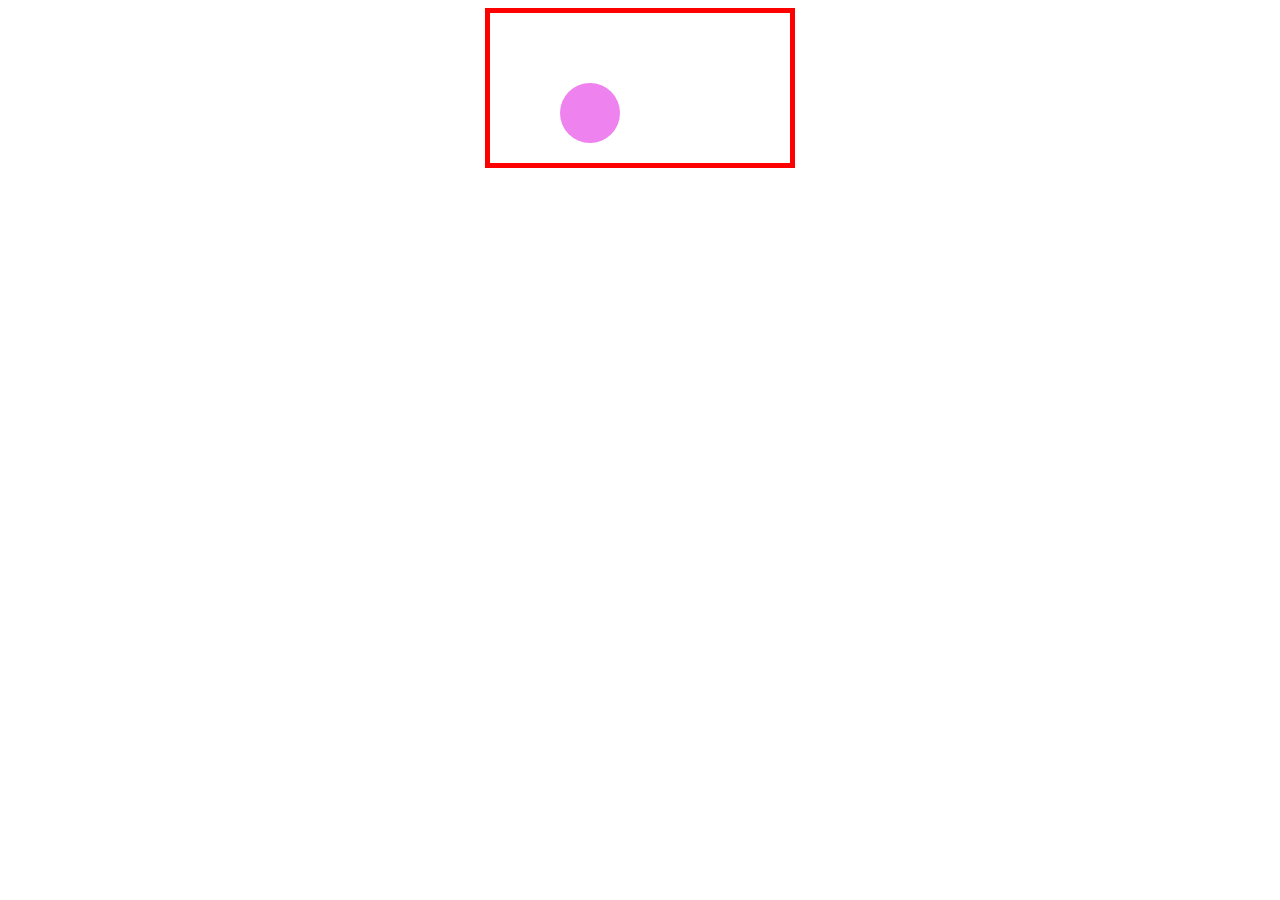
==== canvas/index.html @ 5af8381f "[HJ] 캔버스 작업 총알과 그림그리기 완료" ====
<!DOCTYPE html>
<html lang="en">
<head>
    <meta charset="UTF-8">
    <meta http-equiv="X-UA-Compatible" content="IE=edge">
    <meta name="viewport" content="width=device-width, initial-scale=1.0">
    <title>Document</title>
    
    <link rel="stylesheet" type="text/css" href="canvas.css">
</head>
<body>
    <center>
        <canvas id="game" onclick="clicker()"></canvas>
    </center>
    
    <script src="canvasManager.js"></script>
</body>
</html>
---- canvas/canvas.css ----
canvas{
    width: 640;
    height: 480;
    border: 5px solid red;

}
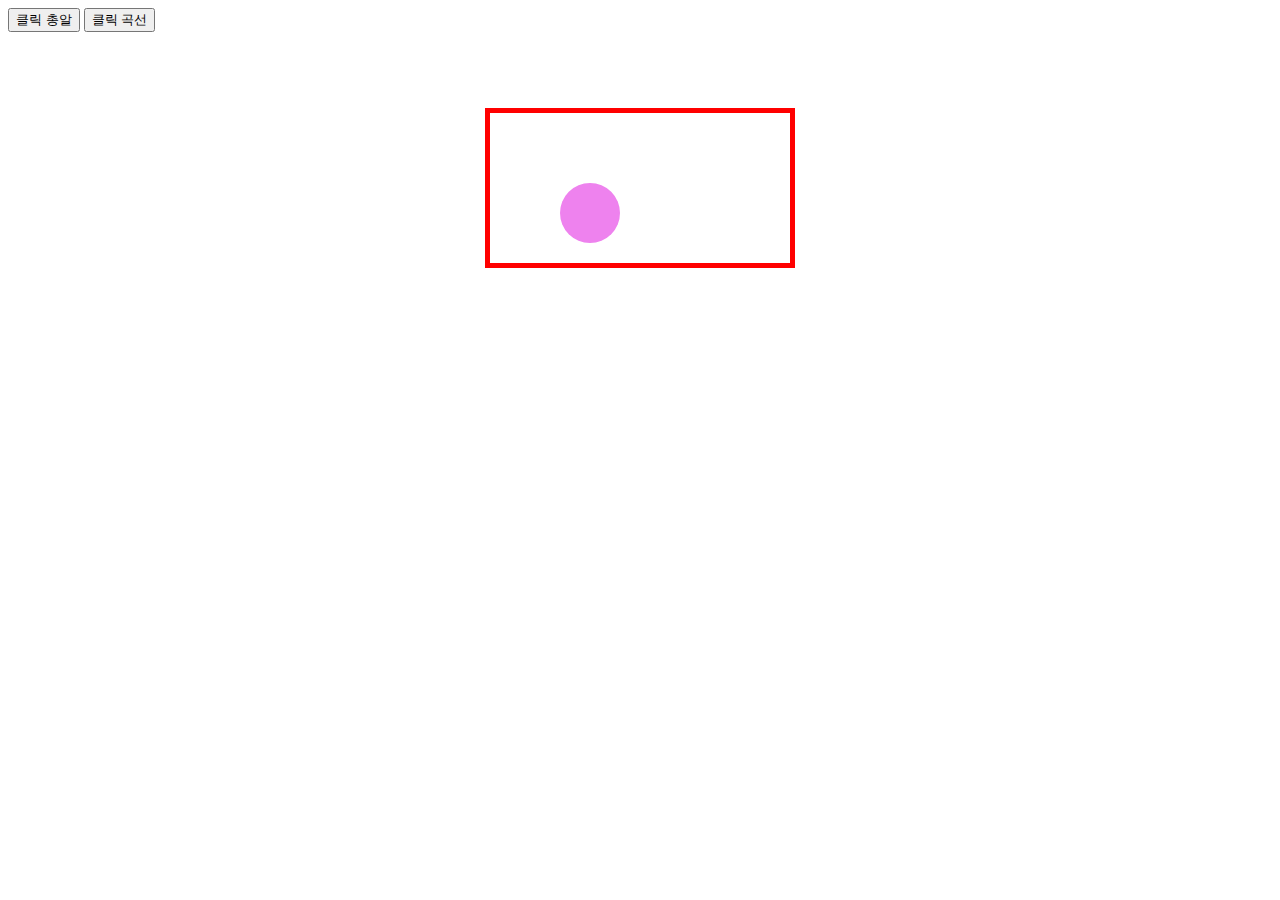
==== commit 9076c614: "[HJ] 무지개빛깔 곡선그리기" ====
--- a/canvas/index.html
+++ b/canvas/index.html
@@ -5,12 +5,17 @@
     <meta http-equiv="X-UA-Compatible" content="IE=edge">
     <meta name="viewport" content="width=device-width, initial-scale=1.0">
     <title>Document</title>
-    
+
     <link rel="stylesheet" type="text/css" href="canvas.css">
 </head>
 <body>
+    <div style="height:100px;">
+        <button type="button" onclick=''>클릭 총알</button>
+        <button type="button" onclick='buttonONOFF()'>클릭 곡선</button>
+
+    </div>
     <center>
-        <canvas id="game" onclick="clicker()"></canvas>
+        <canvas id="game"></canvas>
     </center>
     
     <script src="canvasManager.js"></script>
